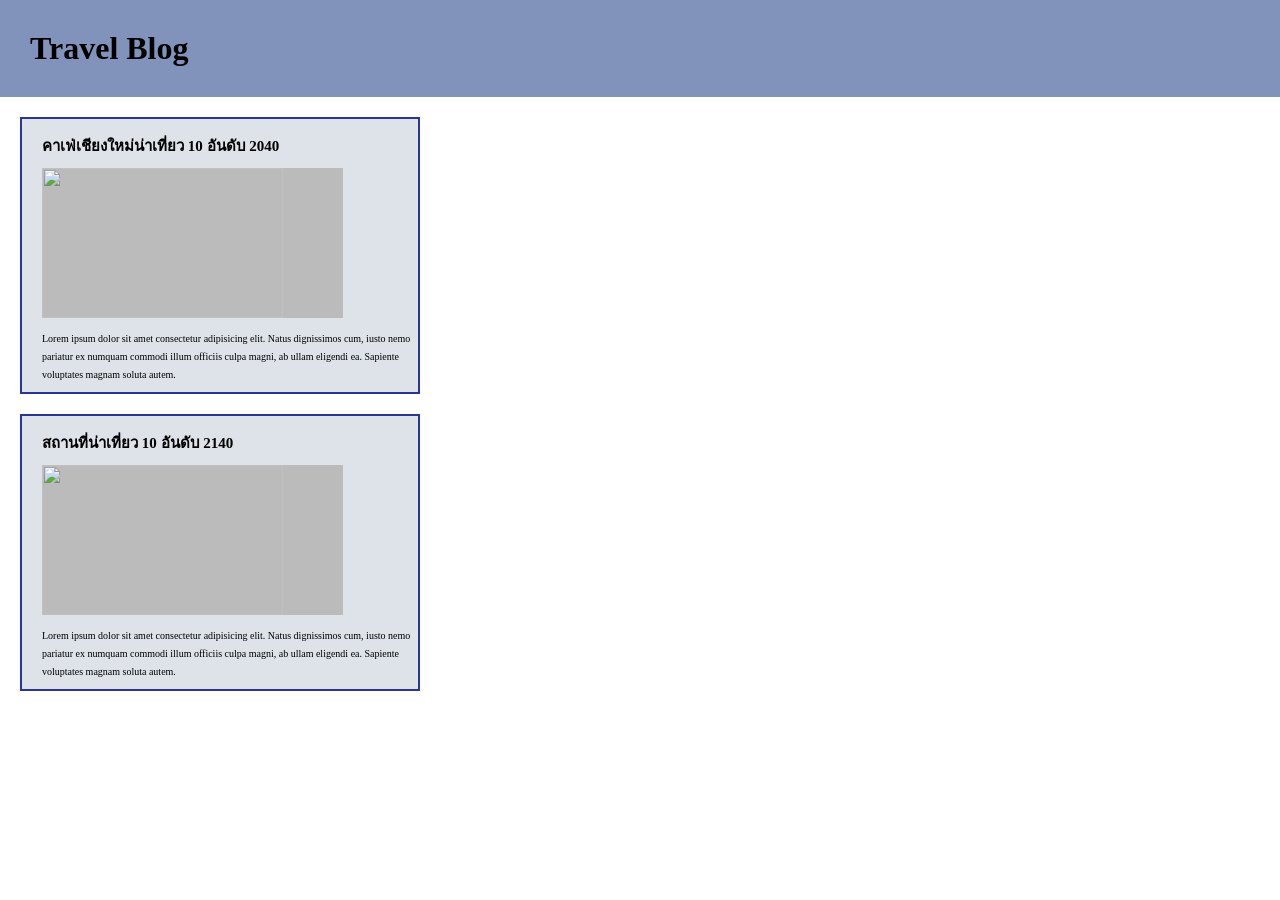
==== ex-1/index.html @ 6cc3b288 "enhance(ui) add css for index.html" ====
<!DOCTYPE html>
<html lang="en">

<head>
  <meta charset="UTF-8" />
  <meta http-equiv="X-UA-Compatible" content="IE=edge" />
  <meta name="viewport" content="width=device-width, initial-scale=1.0" />
  <link rel="preconnect" href="https://fonts.googleapis.com">
  <link rel="preconnect" href="https://fonts.gstatic.com" crossorigin>
  <link href="https://fonts.googleapis.com/css2?family=Sarabun&display=swap" rel="stylesheet">
  <link rel="stylesheet" href="./style.css" />
  <title>CSS Direction and Box Model - Ex 1</title>
</head>
<header>
  <h1>Travel Blog</h1>
</header>
<body>
  <div class="container">
    <div class="blog-container">
      <h1 class="blog-header">คาเฟ่เชียงใหม่น่าเที่ยว 10 อันดับ 2040</h1>
      <img src="" alt="">
      <span>Lorem ipsum dolor sit amet consectetur adipisicing elit. Natus dignissimos cum, iusto nemo pariatur ex numquam commodi illum officiis culpa magni, ab ullam eligendi ea. Sapiente voluptates magnam soluta autem.</span>
    </div>
    <div class="blog-container">
      <h1 class="blog-header">สถานที่น่าเที่ยว 10 อันดับ 2140</h1>
      <img src="" alt="">
      <span>Lorem ipsum dolor sit amet consectetur adipisicing elit. Natus dignissimos cum, iusto nemo pariatur ex numquam commodi illum officiis culpa magni, ab ullam eligendi ea. Sapiente voluptates magnam soluta autem.</span>
    </div>
  </div>
</body>
</html>
---- ex-1/style.css ----
* {
    box-sizing: border-box;
    margin: 0;
    padding: 0;
}

header {
    width: 100vw;
    background-color: rgb(129, 146, 187);
    padding: 30px;
}

.blog-container {
    width: 400px;
    background-color: #dde3e9;
    border: 2px solid rgb(42, 54, 148);
    padding: 15px 0 10px 20px;
    margin: 20px;
}

.blog-container img {
    width: 80%;
    height: 150px;
    background-color: #bbb;
    display: block;
    margin: 10px 0;
}

.blog-container span {
    font-size: 10px;
}

.blog-header {
    font-size: 15px;
}
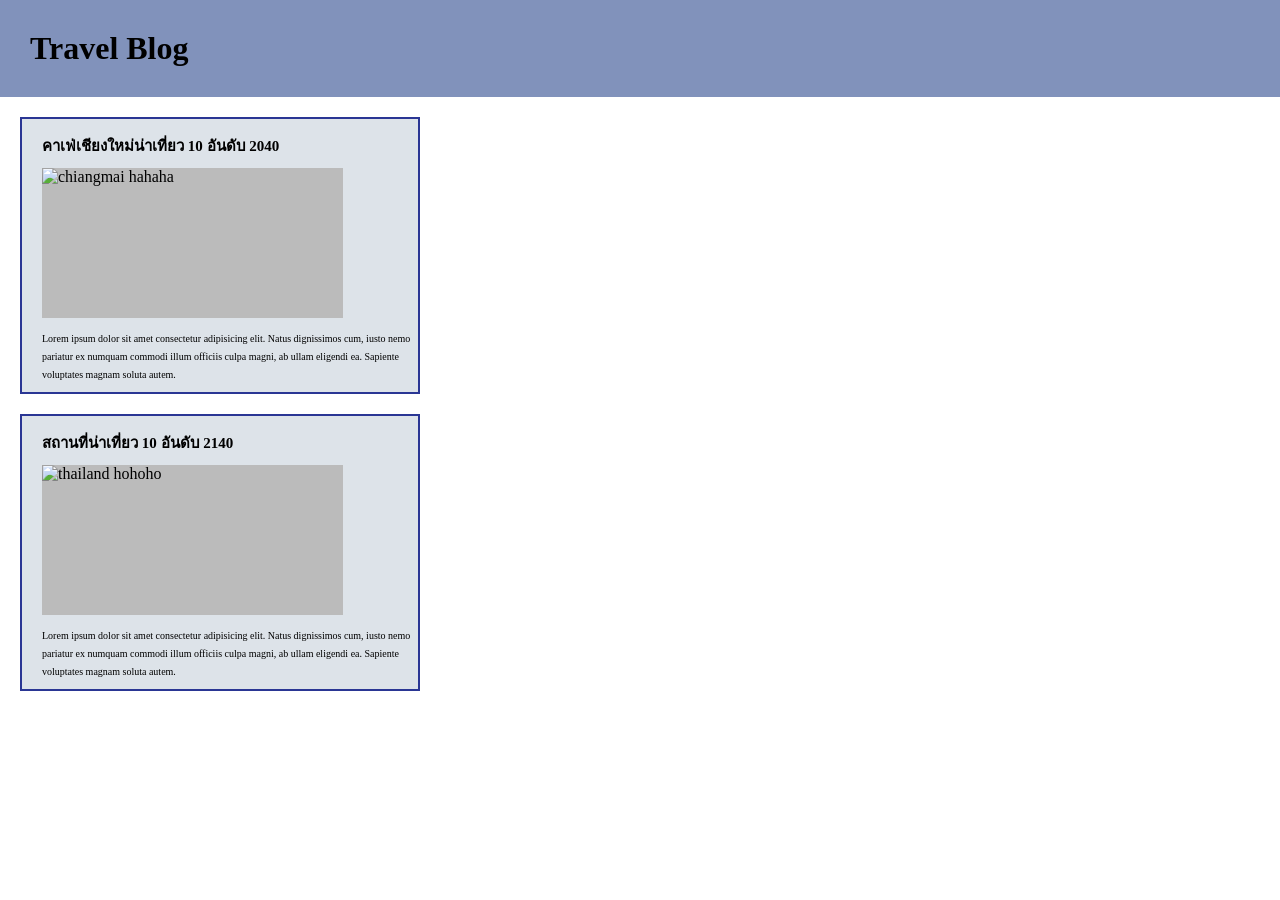
==== commit 0d880fc3: "enhance(ui): update img src for indeex.html" ====
--- a/ex-1/index.html
+++ b/ex-1/index.html
@@ -18,12 +18,12 @@
   <div class="container">
     <div class="blog-container">
       <h1 class="blog-header">คาเฟ่เชียงใหม่น่าเที่ยว 10 อันดับ 2040</h1>
-      <img src="" alt="">
+      <img src="https://tse3.mm.bing.net/th?id=OIP.4kFiGC1eFDDYoZawutnzRAHaE8&w=316&h=316&c=7" alt="chiangmai hahaha">
       <span>Lorem ipsum dolor sit amet consectetur adipisicing elit. Natus dignissimos cum, iusto nemo pariatur ex numquam commodi illum officiis culpa magni, ab ullam eligendi ea. Sapiente voluptates magnam soluta autem.</span>
     </div>
     <div class="blog-container">
       <h1 class="blog-header">สถานที่น่าเที่ยว 10 อันดับ 2140</h1>
-      <img src="" alt="">
+      <img src="https://tse3.mm.bing.net/th?id=OIP.MMuIJ-LonDtFtTPdaRZRjwHaE8&w=316&h=316&c=7" alt="thailand hohoho">
       <span>Lorem ipsum dolor sit amet consectetur adipisicing elit. Natus dignissimos cum, iusto nemo pariatur ex numquam commodi illum officiis culpa magni, ab ullam eligendi ea. Sapiente voluptates magnam soluta autem.</span>
     </div>
   </div>
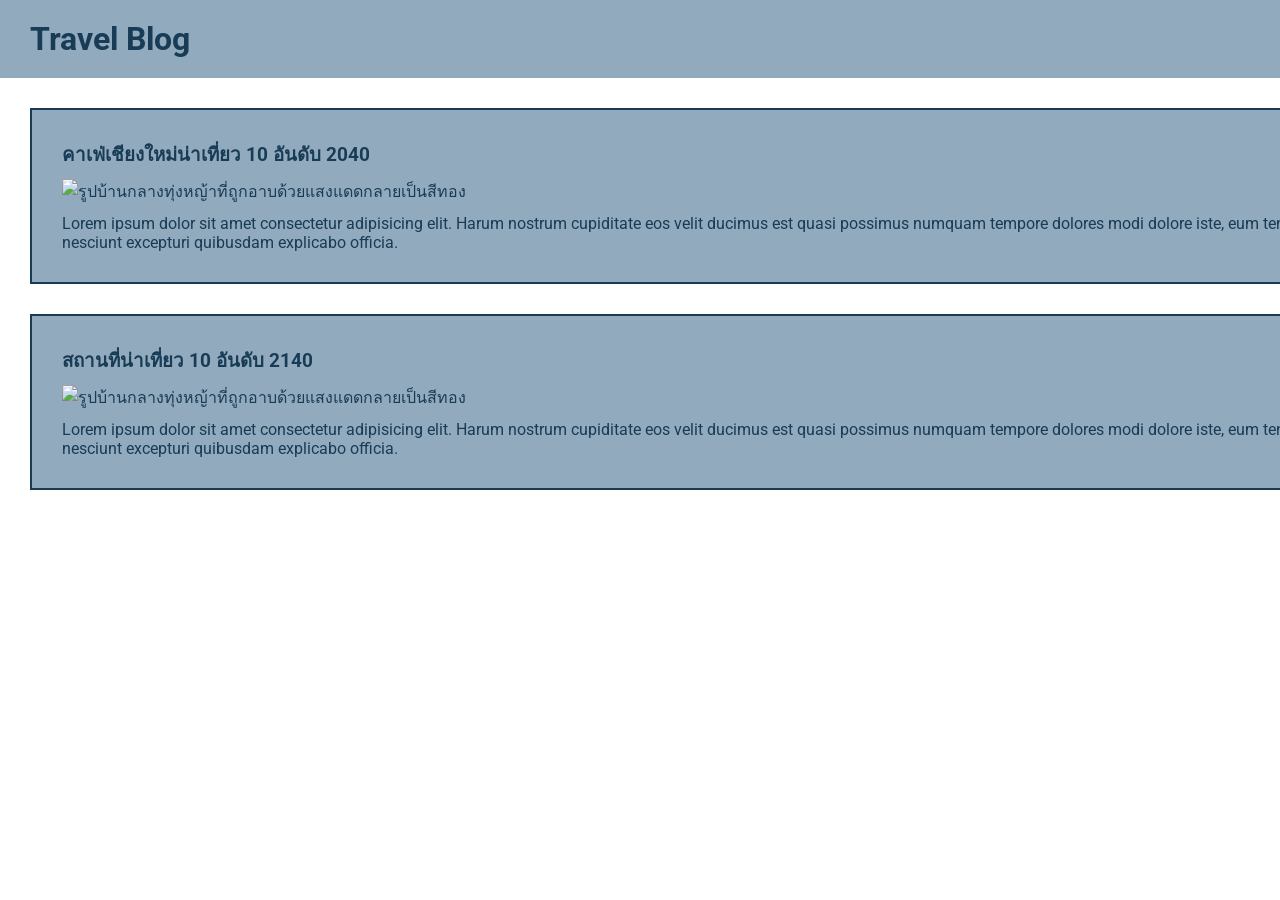
==== commit f5a0e75d: "edit : ex-1 by maple" ====
--- a/ex-1/index.html
+++ b/ex-1/index.html
@@ -11,21 +11,26 @@
   <link rel="stylesheet" href="./style.css" />
   <title>CSS Direction and Box Model - Ex 1</title>
 </head>
-<header>
-  <h1>Travel Blog</h1>
-</header>
+
 <body>
-  <div class="container">
-    <div class="blog-container">
-      <h1 class="blog-header">คาเฟ่เชียงใหม่น่าเที่ยว 10 อันดับ 2040</h1>
-      <img src="https://tse3.mm.bing.net/th?id=OIP.4kFiGC1eFDDYoZawutnzRAHaE8&w=316&h=316&c=7" alt="chiangmai hahaha">
-      <span>Lorem ipsum dolor sit amet consectetur adipisicing elit. Natus dignissimos cum, iusto nemo pariatur ex numquam commodi illum officiis culpa magni, ab ullam eligendi ea. Sapiente voluptates magnam soluta autem.</span>
-    </div>
-    <div class="blog-container">
-      <h1 class="blog-header">สถานที่น่าเที่ยว 10 อันดับ 2140</h1>
-      <img src="https://tse3.mm.bing.net/th?id=OIP.MMuIJ-LonDtFtTPdaRZRjwHaE8&w=316&h=316&c=7" alt="thailand hohoho">
-      <span>Lorem ipsum dolor sit amet consectetur adipisicing elit. Natus dignissimos cum, iusto nemo pariatur ex numquam commodi illum officiis culpa magni, ab ullam eligendi ea. Sapiente voluptates magnam soluta autem.</span>
-    </div>
-  </div>
+  <!-- Start coding here -->
+   <h1>Travel Blog</h1>
+
+   <div class="contianer">
+    
+      <div class="box">
+        <h3>คาเฟ่เชียงใหม่น่าเที่ยว 10 อันดับ 2040</h3>
+        <img src="image.jpeg" alt="รูปบ้านกลางทุ่งหญ้าที่ถูกอาบด้วยแสงแดดกลายเป็นสีทอง">
+        <p>Lorem ipsum dolor sit amet consectetur adipisicing elit. Harum nostrum cupiditate eos velit ducimus est quasi possimus numquam tempore dolores modi dolore iste, eum tenetur nesciunt excepturi quibusdam explicabo officia.</p>
+      </div>
+
+      <div class="box">
+        <h3>สถานที่น่าเที่ยว 10 อันดับ 2140</h3>
+        <img src="image.jpeg" alt="รูปบ้านกลางทุ่งหญ้าที่ถูกอาบด้วยแสงแดดกลายเป็นสีทอง">
+        <p>Lorem ipsum dolor sit amet consectetur adipisicing elit. Harum nostrum cupiditate eos velit ducimus est quasi possimus numquam tempore dolores modi dolore iste, eum tenetur nesciunt excepturi quibusdam explicabo officia.</p>
+      </div>
+
+   </div>
 </body>
+
 </html>
--- a/ex-1/style.css
+++ b/ex-1/style.css
@@ -1,35 +1,53 @@
-* {
-    box-sizing: border-box;
-    margin: 0;
-    padding: 0;
+/* Start coding here */
+@import url('https://fonts.googleapis.com/css2?family=Montserrat:ital,wght@0,100..900;1,100..900&family=Roboto:ital,wght@0,100..900;1,100..900&display=swap');
+
+:root{
+    --darkblue: #183b56;
+    --indigo: #92aabd;
 }
 
-header {
+*{
+    padding: 0;
+    margin: 0;
+    box-sizing: border-box;
     width: 100vw;
-    background-color: rgb(129, 146, 187);
+    font-family: "Roboto", serif;
+}
+
+h1{
+    color: #183b56;
+    height: 10%;
+    width: 100%;
+    background-color: var(--indigo);
+    display: flex;
+    align-items: center;
+    padding: 20px 20px 20px 30px;
+}
+
+.header{
+    width: 100%;
+    color: var(--darkblue);
+    background-color: var(--indigo);
+}
+
+.contianer{
     padding: 30px;
 }
 
-.blog-container {
-    width: 400px;
-    background-color: #dde3e9;
-    border: 2px solid rgb(42, 54, 148);
-    padding: 15px 0 10px 20px;
-    margin: 20px;
+.contianer .box{
+    border: 2px solid var(--darkblue);
+    background-color: var(--indigo);
+    color: var(--darkblue);
+    padding: 30px;
+    margin-bottom: 30px;
 }
 
-.blog-container img {
-    width: 80%;
-    height: 150px;
-    background-color: #bbb;
-    display: block;
-    margin: 10px 0;
+.contianer .box h3{
+    margin-bottom: 10px;
 }
 
-.blog-container span {
-    font-size: 10px;
-}
-
-.blog-header {
-    font-size: 15px;
-}
+.contianer .box img{
+    margin-bottom: 10px;
+    max-width: 100%;
+    height: auto;
+}
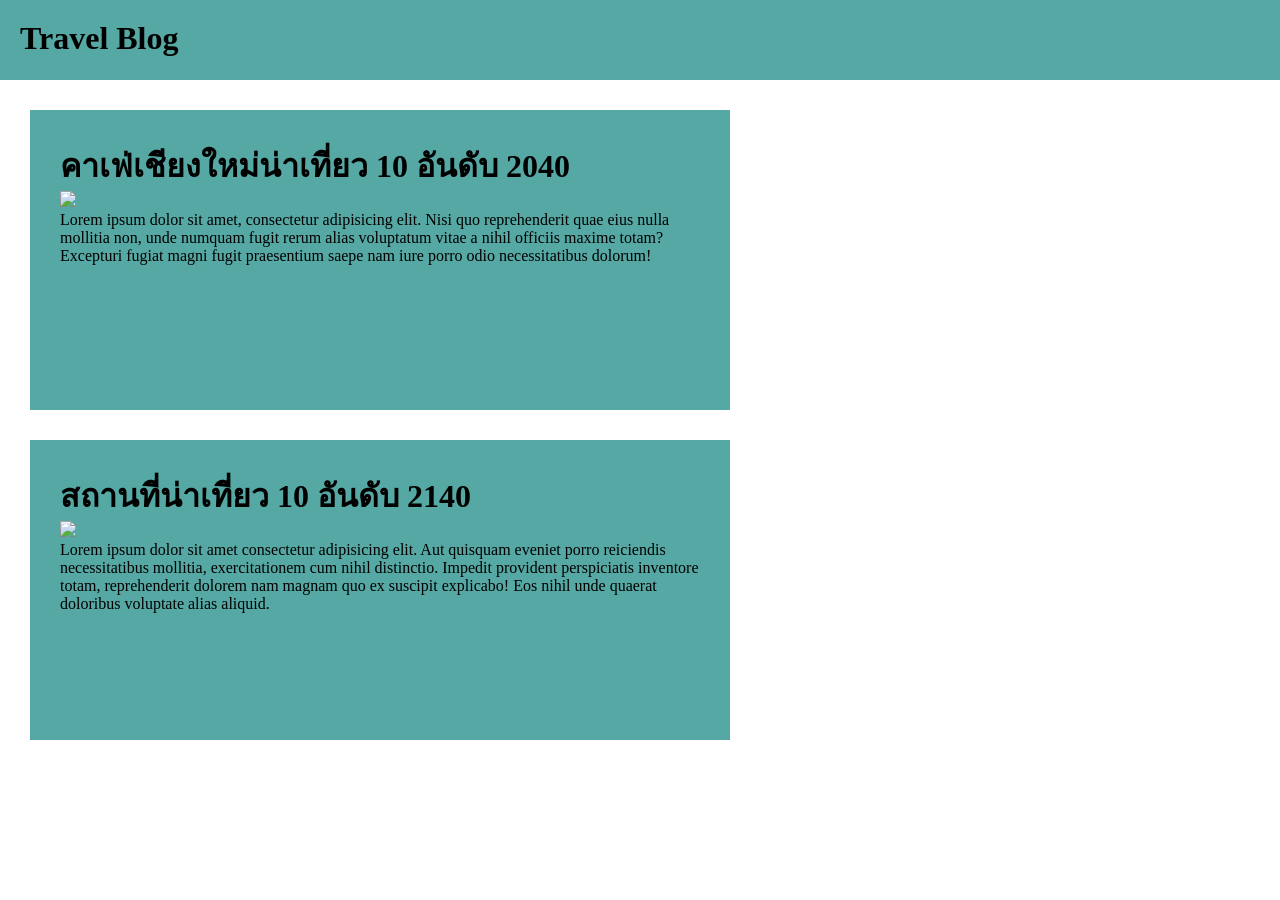
==== commit b59c0ee9: "design page" ====
--- a/ex-1/index.html
+++ b/ex-1/index.html
@@ -1,36 +1,46 @@
 <!DOCTYPE html>
 <html lang="en">
+  <head>
+    <meta charset="UTF-8" />
+    <meta http-equiv="X-UA-Compatible" content="IE=edge" />
+    <meta name="viewport" content="width=device-width, initial-scale=1.0" />
+    <link rel="preconnect" href="https://fonts.googleapis.com" />
+    <link rel="preconnect" href="https://fonts.gstatic.com" crossorigin />
+    <link
+      href="https://fonts.googleapis.com/css2?family=Sarabun&display=swap"
+      rel="stylesheet"
+    />
+    <link rel="stylesheet" href="./style.css" />
+    <title>CSS Direction and Box Model - Ex 1</title>
+  </head>
 
-<head>
-  <meta charset="UTF-8" />
-  <meta http-equiv="X-UA-Compatible" content="IE=edge" />
-  <meta name="viewport" content="width=device-width, initial-scale=1.0" />
-  <link rel="preconnect" href="https://fonts.googleapis.com">
-  <link rel="preconnect" href="https://fonts.gstatic.com" crossorigin>
-  <link href="https://fonts.googleapis.com/css2?family=Sarabun&display=swap" rel="stylesheet">
-  <link rel="stylesheet" href="./style.css" />
-  <title>CSS Direction and Box Model - Ex 1</title>
-</head>
-
-<body>
-  <!-- Start coding here -->
-   <h1>Travel Blog</h1>
-
-   <div class="contianer">
-    
-      <div class="box">
-        <h3>คาเฟ่เชียงใหม่น่าเที่ยว 10 อันดับ 2040</h3>
-        <img src="image.jpeg" alt="รูปบ้านกลางทุ่งหญ้าที่ถูกอาบด้วยแสงแดดกลายเป็นสีทอง">
-        <p>Lorem ipsum dolor sit amet consectetur adipisicing elit. Harum nostrum cupiditate eos velit ducimus est quasi possimus numquam tempore dolores modi dolore iste, eum tenetur nesciunt excepturi quibusdam explicabo officia.</p>
+  <body>
+    <header class="head">
+      <h1>Travel Blog</h1>
+    </header>
+    <main>
+      <div class="product1">
+        <h1>คาเฟ่เชียงใหม่น่าเที่ยว 10 อันดับ 2040</h1>
+        <img src="image.jpeg" />
+        <p>
+          Lorem ipsum dolor sit amet, consectetur adipisicing elit. Nisi quo
+          reprehenderit quae eius nulla mollitia non, unde numquam fugit rerum
+          alias voluptatum vitae a nihil officiis maxime totam? Excepturi fugiat
+          magni fugit praesentium saepe nam iure porro odio necessitatibus
+          dolorum!
+        </p>
       </div>
-
-      <div class="box">
-        <h3>สถานที่น่าเที่ยว 10 อันดับ 2140</h3>
-        <img src="image.jpeg" alt="รูปบ้านกลางทุ่งหญ้าที่ถูกอาบด้วยแสงแดดกลายเป็นสีทอง">
-        <p>Lorem ipsum dolor sit amet consectetur adipisicing elit. Harum nostrum cupiditate eos velit ducimus est quasi possimus numquam tempore dolores modi dolore iste, eum tenetur nesciunt excepturi quibusdam explicabo officia.</p>
+      <div class="product2">
+        <h1>สถานที่น่าเที่ยว 10 อันดับ 2140</h1>
+        <img src="image.jpeg" />
+        <p>
+          Lorem ipsum dolor sit amet consectetur adipisicing elit. Aut quisquam
+          eveniet porro reiciendis necessitatibus mollitia, exercitationem cum
+          nihil distinctio. Impedit provident perspiciatis inventore totam,
+          reprehenderit dolorem nam magnam quo ex suscipit explicabo! Eos nihil
+          unde quaerat doloribus voluptate alias aliquid.
+        </p>
       </div>
-
-   </div>
-</body>
-
-</html>+    </main>
+  </body>
+</html>
--- a/ex-1/style.css
+++ b/ex-1/style.css
@@ -1,53 +1,25 @@
-/* Start coding here */
-@import url('https://fonts.googleapis.com/css2?family=Montserrat:ital,wght@0,100..900;1,100..900&family=Roboto:ital,wght@0,100..900;1,100..900&display=swap');
-
-:root{
-    --darkblue: #183b56;
-    --indigo: #92aabd;
-}
-
-*{
+* {
+    box-sizing: border-box;
     padding: 0;
     margin: 0;
-    box-sizing: border-box;
-    width: 100vw;
-    font-family: "Roboto", serif;
 }
-
-h1{
-    color: #183b56;
-    height: 10%;
+.head {
+    background-color: rgb(85, 168, 163);
     width: 100%;
-    background-color: var(--indigo);
-    display: flex;
-    align-items: center;
-    padding: 20px 20px 20px 30px;
+    height: 80px;
+    padding: 20px;
 }
-
-.header{
-    width: 100%;
-    color: var(--darkblue);
-    background-color: var(--indigo);
-}
-
-.contianer{
+.product1 {
+    margin: 30px;
+    background-color: rgb(85, 168, 163);
+    width: 700px;
+    height: 300px;
     padding: 30px;
 }
-
-.contianer .box{
-    border: 2px solid var(--darkblue);
-    background-color: var(--indigo);
-    color: var(--darkblue);
+.product2 {
+    margin: 30px;
+    background-color: rgb(85, 168, 163);
+    width: 700px;
+    height: 300px;
     padding: 30px;
-    margin-bottom: 30px;
-}
-
-.contianer .box h3{
-    margin-bottom: 10px;
-}
-
-.contianer .box img{
-    margin-bottom: 10px;
-    max-width: 100%;
-    height: auto;
 }
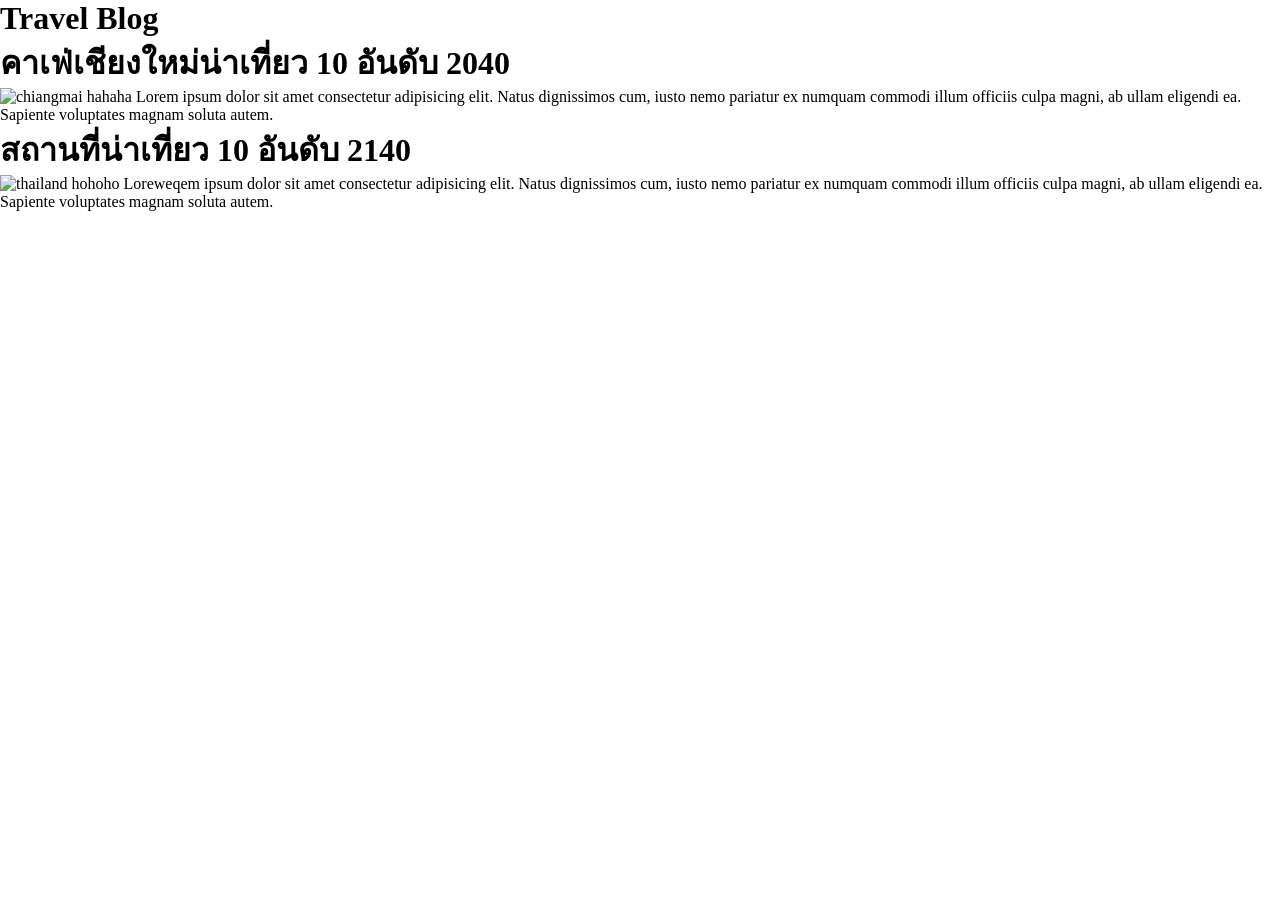
==== commit 58a16cef: "add:text" ====
--- a/ex-1/index.html
+++ b/ex-1/index.html
@@ -1,46 +1,31 @@
 <!DOCTYPE html>
 <html lang="en">
-  <head>
-    <meta charset="UTF-8" />
-    <meta http-equiv="X-UA-Compatible" content="IE=edge" />
-    <meta name="viewport" content="width=device-width, initial-scale=1.0" />
-    <link rel="preconnect" href="https://fonts.googleapis.com" />
-    <link rel="preconnect" href="https://fonts.gstatic.com" crossorigin />
-    <link
-      href="https://fonts.googleapis.com/css2?family=Sarabun&display=swap"
-      rel="stylesheet"
-    />
-    <link rel="stylesheet" href="./style.css" />
-    <title>CSS Direction and Box Model - Ex 1</title>
-  </head>
 
-  <body>
-    <header class="head">
-      <h1>Travel Blog</h1>
-    </header>
-    <main>
-      <div class="product1">
-        <h1>คาเฟ่เชียงใหม่น่าเที่ยว 10 อันดับ 2040</h1>
-        <img src="image.jpeg" />
-        <p>
-          Lorem ipsum dolor sit amet, consectetur adipisicing elit. Nisi quo
-          reprehenderit quae eius nulla mollitia non, unde numquam fugit rerum
-          alias voluptatum vitae a nihil officiis maxime totam? Excepturi fugiat
-          magni fugit praesentium saepe nam iure porro odio necessitatibus
-          dolorum!
-        </p>
-      </div>
-      <div class="product2">
-        <h1>สถานที่น่าเที่ยว 10 อันดับ 2140</h1>
-        <img src="image.jpeg" />
-        <p>
-          Lorem ipsum dolor sit amet consectetur adipisicing elit. Aut quisquam
-          eveniet porro reiciendis necessitatibus mollitia, exercitationem cum
-          nihil distinctio. Impedit provident perspiciatis inventore totam,
-          reprehenderit dolorem nam magnam quo ex suscipit explicabo! Eos nihil
-          unde quaerat doloribus voluptate alias aliquid.
-        </p>
-      </div>
-    </main>
-  </body>
-</html>
+<head>
+  <meta charset="UTF-8" />
+  <meta http-equiv="X-UA-Compatible" content="IE=edge" />
+  <meta name="viewport" content="width=device-width, initial-scale=1.0" />
+  <link rel="preconnect" href="https://fonts.googleapis.com">
+  <link rel="preconnect" href="https://fonts.gstatic.com" crossorigin>
+  <link href="https://fonts.googleapis.com/css2?family=Sarabun&display=swap" rel="stylesheet">
+  <link rel="stylesheet" href="./style.css" />
+  <title>CSS Direction and Box Model - Ex 1</title>
+</head>
+<header>
+  <h1>Travel Blog</h1>
+</header>
+<body>
+  <div class="container">
+    <div class="blog-container">
+      <h1 class="blog-header">คาเฟ่เชียงใหม่น่าเที่ยว 10 อันดับ 2040</h1>
+      <img src="https://tse3.mm.bing.net/th?id=OIP.4kFiGC1eFDDYoZawutnzRAHaE8&w=316&h=316&c=7" alt="chiangmai hahaha">
+      <span>Lorem ipsum dolor sit amet consectetur adipisicing elit. Natus dignissimos cum, iusto nemo pariatur ex numquam commodi illum officiis culpa magni, ab ullam eligendi ea. Sapiente voluptates magnam soluta autem.</span>
+    </div>
+    <div class="blog-container">
+      <h1 class="blog-header">สถานที่น่าเที่ยว 10 อันดับ 2140</h1>
+      <img src="https://tse3.mm.bing.net/th?id=OIP.MMuIJ-LonDtFtTPdaRZRjwHaE8&w=316&h=316&c=7" alt="thailand hohoho">
+      <span>Loreweqem ipsum dolor sit amet consectetur adipisicing elit. Natus dignissimos cum, iusto nemo pariatur ex numquam commodi illum officiis culpa magni, ab ullam eligendi ea. Sapiente voluptates magnam soluta autem.</span>
+    </div>
+  </div>
+</body>
+</html>
